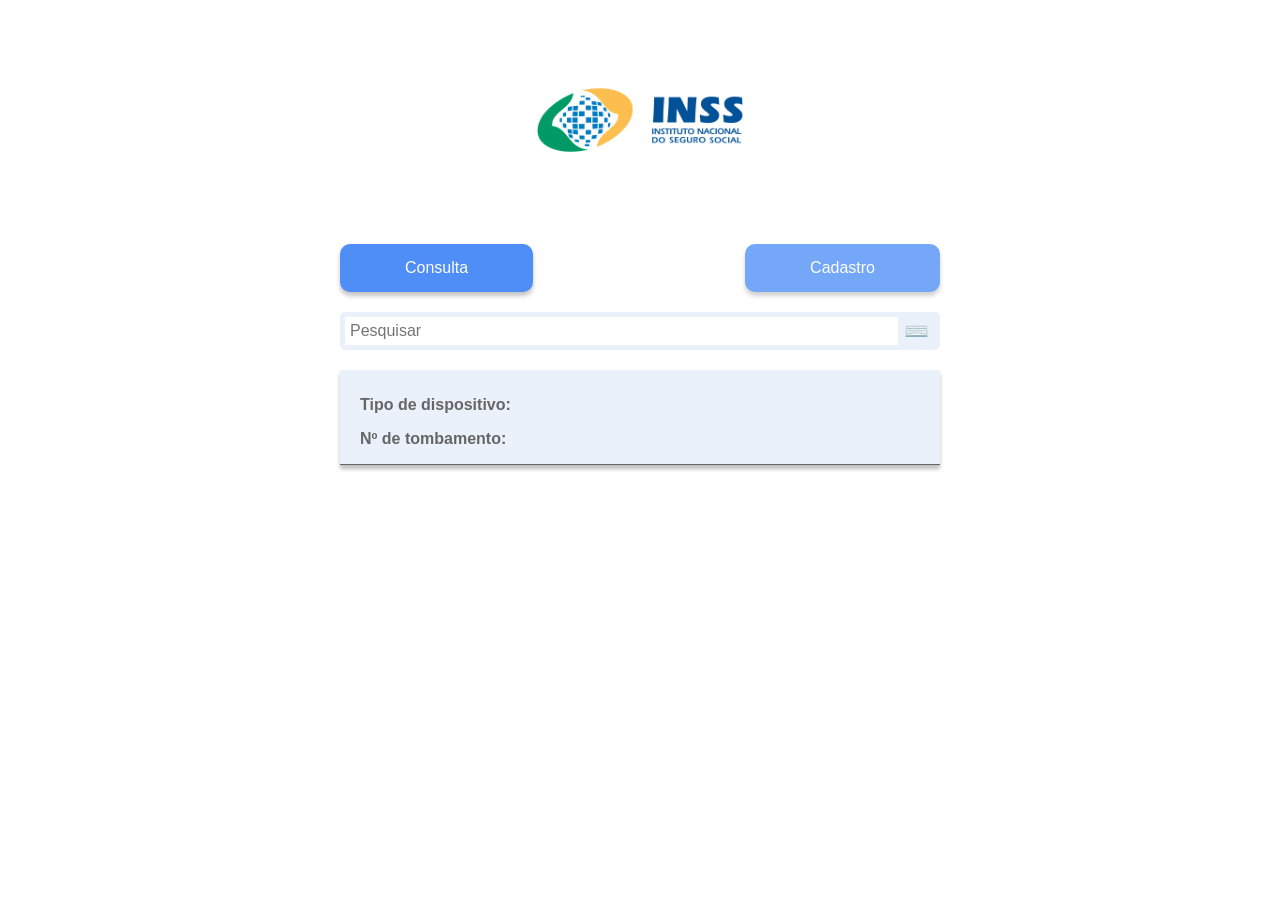
==== index.html @ 0e3cb6e9 "First commit" ====
<!DOCTYPE html>
<html lang="pt-BR">
<head>
    <meta charset="UTF-8">
    <meta name="viewport" content="width=device-width, initial-scale=1.0">
    <title>INSS - Página</title>
    <link rel="stylesheet" href="style.css">
</head>
<body>
    <div class="container">
        <header class="header"> 
            <img src="inss-logo.png" alt="Logo INSS" class="logo">
        </header>

        <div class="top-btns">
            <a class="as" href="index.html"><button type="button" style="opacity: 90%;" class="button"> Consulta </button></a>
            <a class="as" href="selecao.html"><button type="button" style=" opacity: 70%;" class="button">Cadastro</button></a>
        </div>

        <div class="search-bar">
            <input type="text" placeholder="Pesquisar" class="search-input" id="search-bar">
            <button class="filter-button" id="search-btn">⌨️</button>
        </div>
        
        <div class="info-box" id="info-box">
            <div type="button" class="btn-info-box" id="btn-info-box">
                <p><strong>Tipo de dispositivo:</strong></p>   
                <p><strong>Nº de tombamento:</strong></p>
            </div>
            <div class="caract" id="caract">
                <p>Marca:</p>
                <p>Quantidade de Memória RAM:</p>
                <p>Quantidade de Armazenamento:</p>
                <p>Tipo de Armazenamento:</p>
                <p>Funcionando:</p>
                <p>Local Atual do Dispositivo:</p>
                <p>Descrição:</p>
                <p>Data da Análise:</p>
                <div class="card-btns" name="card-btns">
                    <button class="btn-b">Editar</button>
                    <button class="btn-c">Excluir</button>
                    <button class="btn-b">Exibir Histórico</button>
                </div>
            </div>
        </div>
    </div>
</body>
<script src="inss.js"></script>
<script>
    document.getElementById('search-btn').addEventListener('click', function() {
        const query = document.getElementById('search-bar').value;
        fetch(`http://localhost:8000/search?query=${query}`)
            .then(response => response.json())
            .then(data => {
                console.log(data); // Adicione esta linha para depuração
                if (data.detail) {
                    alert('Item não encontrado');
                    return;
                }
                // Atualize a info-box com os dados recebidos
                updateInfoBox(data);
            })
            .catch(error => console.error('Erro:', error));
    });

    function updateInfoBox(data) {
        document.getElementById('info-box').innerHTML = `
            <div type="button" class="btn-info-box" id="btn-info-box">
                <p><strong>Tipo de dispositivo:</strong> ${data.tipo_de_disp}</p>   
                <p><strong>Nº de tombamento:</strong> ${data.id_tomb}</p>
                <p><strong>Quantidade de Armazenamento:</strong> ${data.qnt_armaz}</p>
                <p><strong>Tipo de Armazenamento:</strong> ${data.tipo_armaz}</p>
                <p><strong>Marca:</strong> ${data.marca}</p>
                <p><strong>Funcionando:</strong> ${data.funcionando}</p>
                <p><strong>Data da Análise:</strong> ${data.data_de_an}</p>
                <p><strong>Local Atual do Dispositivo:</strong> ${data.locat_do_disp}</p>
                <p><strong>Descrição:</strong> ${data.descricao}</p>
            </div>
            <div class="caract" id="caract">
                <div class="card-btns" name="card-btns">
                    <button class="btn-b" onclick="editItem(${data.id})">Editar</button>
                    <button class="btn-c" onclick="deleteItem(${data.id})">Excluir</button>
                    <button class="btn-b" onclick="showHistory(${data.id})">Exibir Histórico</button>
                </div>
            </div>
        `;
    }

    function editItem(id) {
        // Implementar a lógica de edição
    }

    function deleteItem(id) {
        fetch(`http://localhost:8000/items/${id}`, {
            method: 'DELETE'
        })
        .then(response => response.json())
        .then(data => {
            alert('Item excluído com sucesso!');
            // Atualizar a interface conforme necessário
        })
        .catch(error => console.error('Erro:', error));
    }

    function showHistory(id) {
        // Implementar a lógica para exibir o histórico
    }

    document.getElementById('add-item-btn').addEventListener('click', async () => {
        const name = document.getElementById('item-name').value;
        const description = document.getElementById('item-description').value;

        const response = await fetch('http://localhost:8000/items/', {
            method: 'POST',
            headers: {
                'Content-Type': 'application/json'
            },
            body: JSON.stringify({
                name: name,
                description: description
            })
        });

        if (response.ok) {
            alert('Item adicionado com sucesso!');
            // Atualizar a interface conforme necessário
        } else {
            alert('Erro ao adicionar item');
        }
    });

    // Fetch and display item with id_tomb 832658880 on page load
    window.onload = function() {
        fetch(`http://localhost:8000/search?query=832658880`)
            .then(response => response.json())
            .then(data => {
                console.log(data); // Adicione esta linha para depuração
                if (data.detail) {
                    alert('Item não encontrado');
                    return;
                }
                // Atualize a info-box com os dados recebidos
                updateInfoBox(data);
            })
            .catch(error => console.error('Erro:', error));
    };
</script>
</html>
---- style.css ----
body {
    margin: 0;
    font-family: Arial, sans-serif;
    background-color: white;
    display: flex;
    justify-content: center;
    align-items: flex-start;
    height: 100vh;
}

.container {
    width: 600px;
    text-align: center;
    display: flex;
    flex-direction: column;
}

.header {
    margin-bottom: none;
}

.logo {
    width: 40%;
    height: auto;
}

.top-btns {
    margin-bottom: 20px;
    display: flex;
    align-items: center;
    justify-content: space-between;
}

.button {
    background-color:  #3b82f6;
    box-shadow: 0px 4px 4px 0px rgba(0, 0, 0, 0.25);
    border: none;
    border-radius:  10px;
    color: white;
    padding: 15px 65px;
    text-align: center;
    text-decoration: none;
    display: flex;
    font-size: 16px;
    cursor: pointer;
    align-items: center;
}

.btn-b {
    background-color:  #8a9ab4;
    box-shadow: 0px 4px 4px 0px rgba(0, 0, 0, 0.25);
    border: none;
    border-radius:  10px;
    color: white;
    padding: 10px 60px;
    text-align: center;
    text-decoration: none;
    display: flex;
    font-size: 16px;
    cursor: pointer;
    align-items: center;
}

.btn-c {
background-color:  #f63b3b;
    box-shadow: 0px 4px 4px 0px rgba(0, 0, 0, 0.25);
    border: none;
    border-radius:  10px;
    color: white;
    padding: 10px 30px;
    text-align: center;
    text-decoration: none;
    display: flex;
    font-size: 16px;
    cursor: pointer;
    align-items: center;
}

.as {
    text-decoration: none;
    color: white;
}


.button:hover {
    background-color: #2563eb;
}

.search-bar {
    display: flex;
    justify-content: space-between;
    align-items: center;
    margin-bottom: 20px;
    background-color: #eaf1fa;
    padding: 5px;
    border-radius: 5px;
}

.search-input {
    border: none;
    outline: none;
    width: 100%;
    padding: 5px;
    font-size: 16px;
}

.filter-button {
    background: none;
    border: none;
    font-size: 20px;
    cursor: pointer;
    color: #666;
}

.form-section {
    background-color: #eaf1fa;
    padding: 20px;
    border-radius: 10px;
    display: flex;
    flex-direction: column;
    gap: 15px;
    box-shadow: 0px 4px 6px rgba(0, 0, 0, 0.1);
}

.form-group {
    position: relative;
    display: flex;
    align-items: center;
    flex-direction: column;
    gap: 10px;
}

.form-input, .form-select {
    width: 100%;
    padding: 10px 15px;
    font-size: 14px;
    border: none;
    border-radius: 25px;
    outline: none;
    background-color: white;
    box-shadow: 0px 2px 4px rgba(0, 0, 0, 0.1);
    font-family: Arial, sans-serif;
}

.desc {
    text-wrap: wrap;
    padding-bottom: 150px;
}

.form-select {
    -webkit-appearance: none;
    -moz-appearance: none;
    appearance: none;
    background-image: url('data:image/svg+xml;charset=UTF-8,<svg xmlns="http://www.w3.org/2000/svg" viewBox="0 0 10 6"><path fill="gray" d="M0 0l5 6 5-6z"/></svg>');
    background-repeat: no-repeat;
    background-position: right 15px center;
    background-size: 10px;
    cursor: pointer;
 
}


.info-box {
    background-color: #eaf1fa;
    box-shadow: 0px 4px 4px 0px rgba(0, 0, 0, 0.25);
    border: none;
    text-align: left;
    font-size: 16px;
    color: #666;
    text-decoration: none;
    font-size: 16px;
}

.btn-info-box{
    cursor: pointer;
    width: 95%;
    height: 100%;
    border-bottom: solid 1px;
    padding: 10px 10px 0px 20px;
}

.info-box:hover {
    background-color: #e4edfa;
}

.card-btns {
    display: flex;
    flex-direction: row;
    justify-content: space-around;
    margin-bottom: 3%;
}

.caract {
    padding: 0 18px;
    display: none;
    overflow: hidden;
}

.infobox:active, .caract{
    overflow: visible;
}


.placeholder-box {
    background-color: #eaf1fa;
    height: 60px;
    margin-bottom: 10px;
    border-radius: 5px;
}
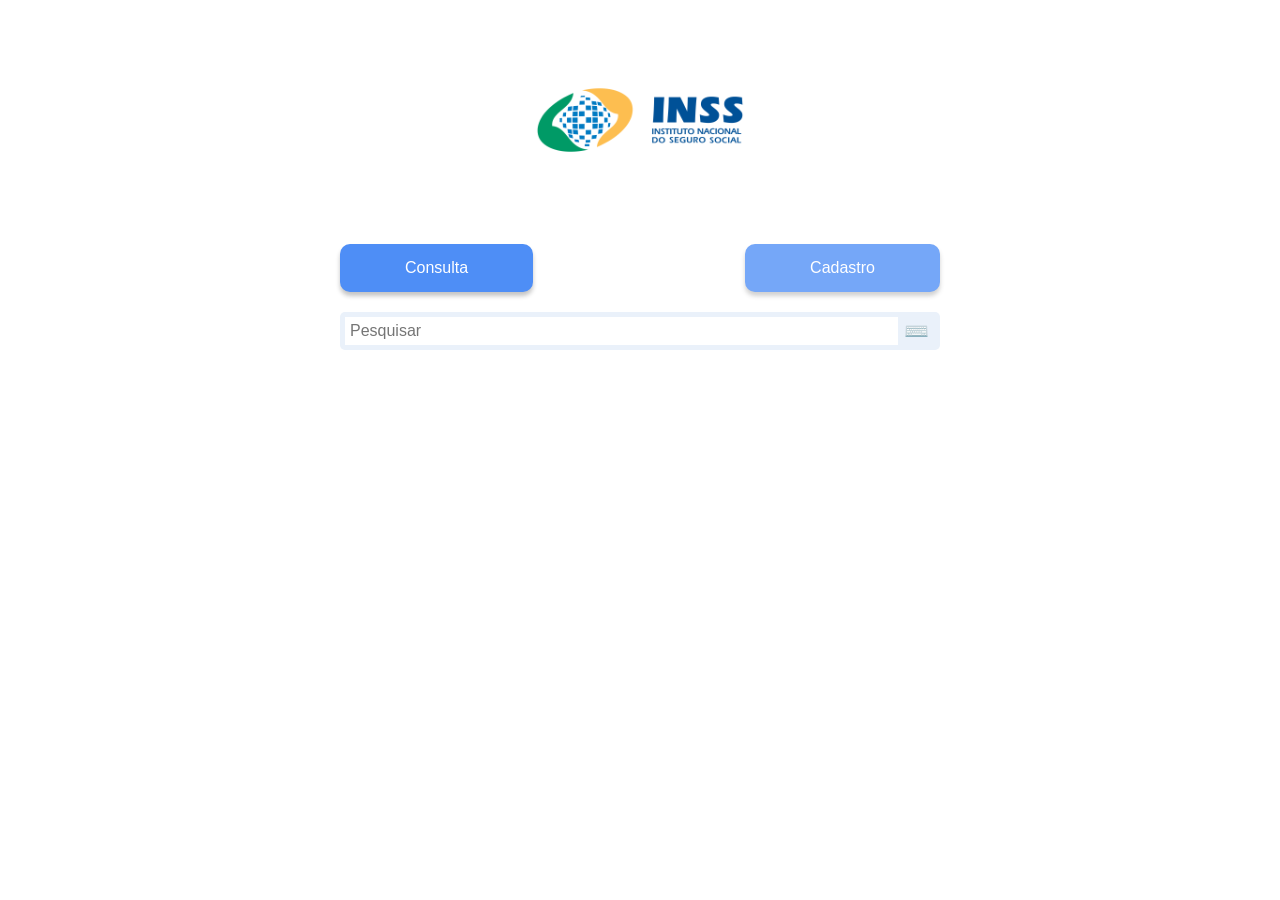
==== commit 17b6043b: "Fix: instalando dependências para funcionamento" ====
--- a/index.html
+++ b/index.html
@@ -23,126 +23,76 @@
         </div>
         
         <div class="info-box" id="info-box">
-            <div type="button" class="btn-info-box" id="btn-info-box">
-                <p><strong>Tipo de dispositivo:</strong></p>   
-                <p><strong>Nº de tombamento:</strong></p>
             </div>
-            <div class="caract" id="caract">
-                <p>Marca:</p>
-                <p>Quantidade de Memória RAM:</p>
-                <p>Quantidade de Armazenamento:</p>
-                <p>Tipo de Armazenamento:</p>
-                <p>Funcionando:</p>
-                <p>Local Atual do Dispositivo:</p>
-                <p>Descrição:</p>
-                <p>Data da Análise:</p>
-                <div class="card-btns" name="card-btns">
-                    <button class="btn-b">Editar</button>
-                    <button class="btn-c">Excluir</button>
-                    <button class="btn-b">Exibir Histórico</button>
-                </div>
-            </div>
-        </div>
     </div>
 </body>
 <script src="inss.js"></script>
 <script>
     document.getElementById('search-btn').addEventListener('click', function() {
         const query = document.getElementById('search-bar').value;
-        fetch(`http://localhost:8000/search?query=${query}`)
+        fetch(`http://localhost:8000/search/${query}`)
             .then(response => response.json())
             .then(data => {
-                console.log(data); // Adicione esta linha para depuração
+                console.log(data);
                 if (data.detail) {
                     alert('Item não encontrado');
                     return;
                 }
-                // Atualize a info-box com os dados recebidos
                 updateInfoBox(data);
             })
             .catch(error => console.error('Erro:', error));
     });
 
-    function updateInfoBox(data) {
-        document.getElementById('info-box').innerHTML = `
-            <div type="button" class="btn-info-box" id="btn-info-box">
-                <p><strong>Tipo de dispositivo:</strong> ${data.tipo_de_disp}</p>   
-                <p><strong>Nº de tombamento:</strong> ${data.id_tomb}</p>
-                <p><strong>Quantidade de Armazenamento:</strong> ${data.qnt_armaz}</p>
-                <p><strong>Tipo de Armazenamento:</strong> ${data.tipo_armaz}</p>
-                <p><strong>Marca:</strong> ${data.marca}</p>
-                <p><strong>Funcionando:</strong> ${data.funcionando}</p>
-                <p><strong>Data da Análise:</strong> ${data.data_de_an}</p>
-                <p><strong>Local Atual do Dispositivo:</strong> ${data.locat_do_disp}</p>
-                <p><strong>Descrição:</strong> ${data.descricao}</p>
-            </div>
-            <div class="caract" id="caract">
-                <div class="card-btns" name="card-btns">
-                    <button class="btn-b" onclick="editItem(${data.id})">Editar</button>
-                    <button class="btn-c" onclick="deleteItem(${data.id})">Excluir</button>
-                    <button class="btn-b" onclick="showHistory(${data.id})">Exibir Histórico</button>
+    function updateInfoBox(devices) {
+        let infoBoxContent = '';
+        devices.forEach(device => {
+            infoBoxContent += `
+                <div type="button" class="btn-info-box" id="btn-info-box">
+                    <p><strong>Tipo de dispositivo:</strong> ${device.tipo_de_disp}</p> 
+                    <p><strong>Nº de tombamento:</strong> ${device.id_tomb}</p>
+                    <p><strong>Quantidade de Armazenamento:</strong> ${device.qnt_armaz}</p>
+                    <p><strong>Tipo de Armazenamento:</strong> ${device.tipo_armaz}</p>
+                    <p><strong>Marca:</strong> ${device.marca}</p>
+                    <p><strong>Funcionando:</strong> ${device.funcionando}</p>
+                    <p><strong>Data da Análise:</strong> ${device.data_de_an}</p>
+                    <p><strong>Local Atual do Dispositivo:</strong> ${device.locat_do_disp}</p>
+                    <p><strong>Descrição:</strong> ${device.descricao}</p>
+                    <div class="caract" id="caract">
+                        <div class="card-btns" name="card-btns">
+                            <button class="btn-b" onclick="editItem(${device.id_tomb})">Editar</button>
+                            <button class="btn-c" onclick="deleteItem(${device.id_tomb})">Excluir</button>
+                            <button class="btn-b" onclick="showHistory(${device.id_tomb})">Exibir Histórico</button>
+                        </div>
+                    </div>
                 </div>
-            </div>
-        `;
+            `;
+        });
+        document.getElementById('info-box').innerHTML = infoBoxContent;
     }
 
-    function editItem(id) {
-        // Implementar a lógica de edição
+    function editItem(id_tomb) {
+        // Redirecionar para a página de edição com o ID do dispositivo
+        window.location.href = `edit.html?id=${id_tomb}`;
     }
 
-    function deleteItem(id) {
-        fetch(`http://localhost:8000/items/${id}`, {
+    function deleteItem(id_tomb) {
+        fetch(`http://localhost:8000/devices/${id_tomb}`, {
             method: 'DELETE'
         })
-        .then(response => response.json())
-        .then(data => {
-            alert('Item excluído com sucesso!');
-            // Atualizar a interface conforme necessário
+        .then(response => {
+            if (response.status === 204) {
+                alert('Item excluído com sucesso!');
+                // Atualizar a interface conforme necessário
+            } else {
+                alert('Erro ao excluir item');
+            }
         })
         .catch(error => console.error('Erro:', error));
     }
 
-    function showHistory(id) {
-        // Implementar a lógica para exibir o histórico
+    function showHistory(id_tomb) {
+        // Redirecionar para a página de histórico com o ID do dispositivo
+        window.location.href = `history.html?id=${id_tomb}`;
     }
-
-    document.getElementById('add-item-btn').addEventListener('click', async () => {
-        const name = document.getElementById('item-name').value;
-        const description = document.getElementById('item-description').value;
-
-        const response = await fetch('http://localhost:8000/items/', {
-            method: 'POST',
-            headers: {
-                'Content-Type': 'application/json'
-            },
-            body: JSON.stringify({
-                name: name,
-                description: description
-            })
-        });
-
-        if (response.ok) {
-            alert('Item adicionado com sucesso!');
-            // Atualizar a interface conforme necessário
-        } else {
-            alert('Erro ao adicionar item');
-        }
-    });
-
-    // Fetch and display item with id_tomb 832658880 on page load
-    window.onload = function() {
-        fetch(`http://localhost:8000/search?query=832658880`)
-            .then(response => response.json())
-            .then(data => {
-                console.log(data); // Adicione esta linha para depuração
-                if (data.detail) {
-                    alert('Item não encontrado');
-                    return;
-                }
-                // Atualize a info-box com os dados recebidos
-                updateInfoBox(data);
-            })
-            .catch(error => console.error('Erro:', error));
-    };
 </script>
-</html>
+</html>
